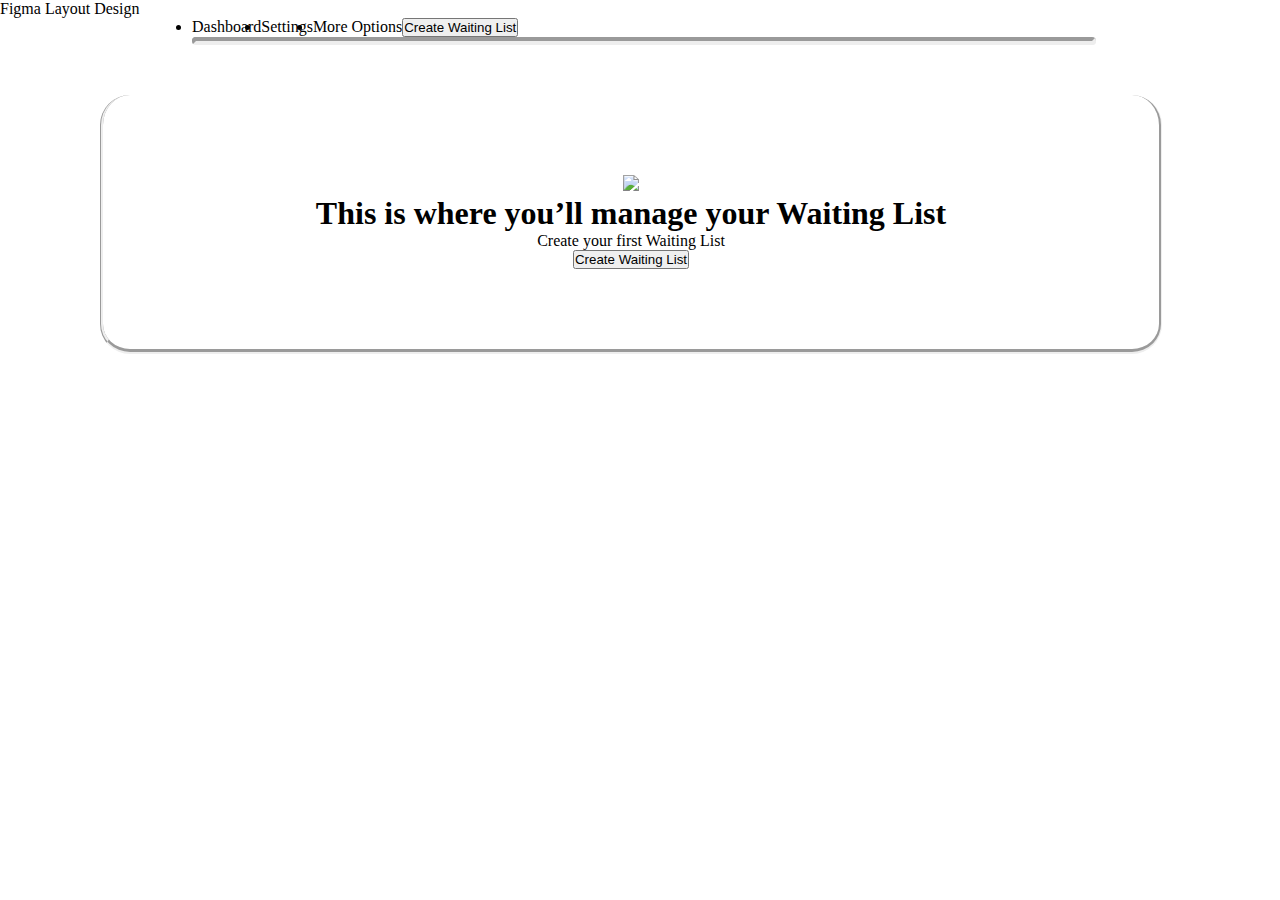
==== components/homePage.html @ 8448eb98 "Voting system implemented and created a sticky footer" ====
<!DOCTYPE html>
<html lang="en">
<head>
    <meta charset="UTF-8">
    <title>Home</title>
    <!-- Bootstrap CSS only -->
    <link href="https://cdn.jsdelivr.net/npm/bootstrap@5.2.0/dist/css/bootstrap.min.css" rel="stylesheet"
          integrity="sha384-gH2yIJqKdNHPEq0n4Mqa/HGKIhSkIHeL5AyhkYV8i59U5AR6csBvApHHNl/vI1Bx" crossorigin="anonymous">
    <link rel="stylesheet" href="homePageStyle.css">
</head>
<body>
<div class="full-ContFl container-fluid">
    <section class="navSection">
        <nav class="navbar">
            <a class="navbar-brand">
                Figma Layout Design
            </a>
        </nav>
    </section>
   <section class="waitingListNav">
           <ul class="navbar-2">
               <li>Dashboard</li>
               <li>Settings</li>
               <li>More Options<a href=""></a></li>
               <button type="button" class="btn btn-secondary">Create Waiting List</button>
           </ul>
   </section>
    <hr class="devider">
    <section class="mainSection">
        <div class="containerImage">
            <img src="https://picsum.photos/200/300">
        </div>
        <h1 class="display-4">This is where you’ll manage your Waiting List</h1>
        <p class="lead text-muted">Create your first Waiting List</p>
        <button type="button" class="btn btn-secondary">Create Waiting List</button>
    </section>
</div>
</body>
</html>
---- components/homePageStyle.css ----
* {
    padding: 0;
    margin: 0;
}

.full-ContFl {
    height: 100vh;
}

:root {
    --c1:#FEFBF6;
    --c2:#A6D1E6;
    --c3:#7F5283;
    --c4:#3D3C42;           /*f.e. using "var(--c1)" will access the variables*/
}

.navSection{
    background-color: radial-gradient(ellipse at right,var(--c1),var(--c2),transparent),
            radial-gradient(ellipse at top, var(--c3) var(--c4), transparent);
            background-size: 200% 200%;
}

.mainSection {
    display: flex;
    flex-direction: column;
    justify-content: center;
    align-items: center;
    width: 70%;
    /*text-align: center;*/
    padding: 5rem;
    border-style: groove;
    border-radius: 30px;
    border-width: 0 3px 5px 3px;
    margin: 50px 100px;
}

.devider {
    display: block;
    width: 70%;
    border-width: 4px;
    text-align: center;
    border-radius: 8px;
    margin: 0 15% 0 15%;
    padding: 0;
}

.navbar-2 {
    display: flex;
    flex-direction: row;
    padding: 0 15% 0 15%;

}
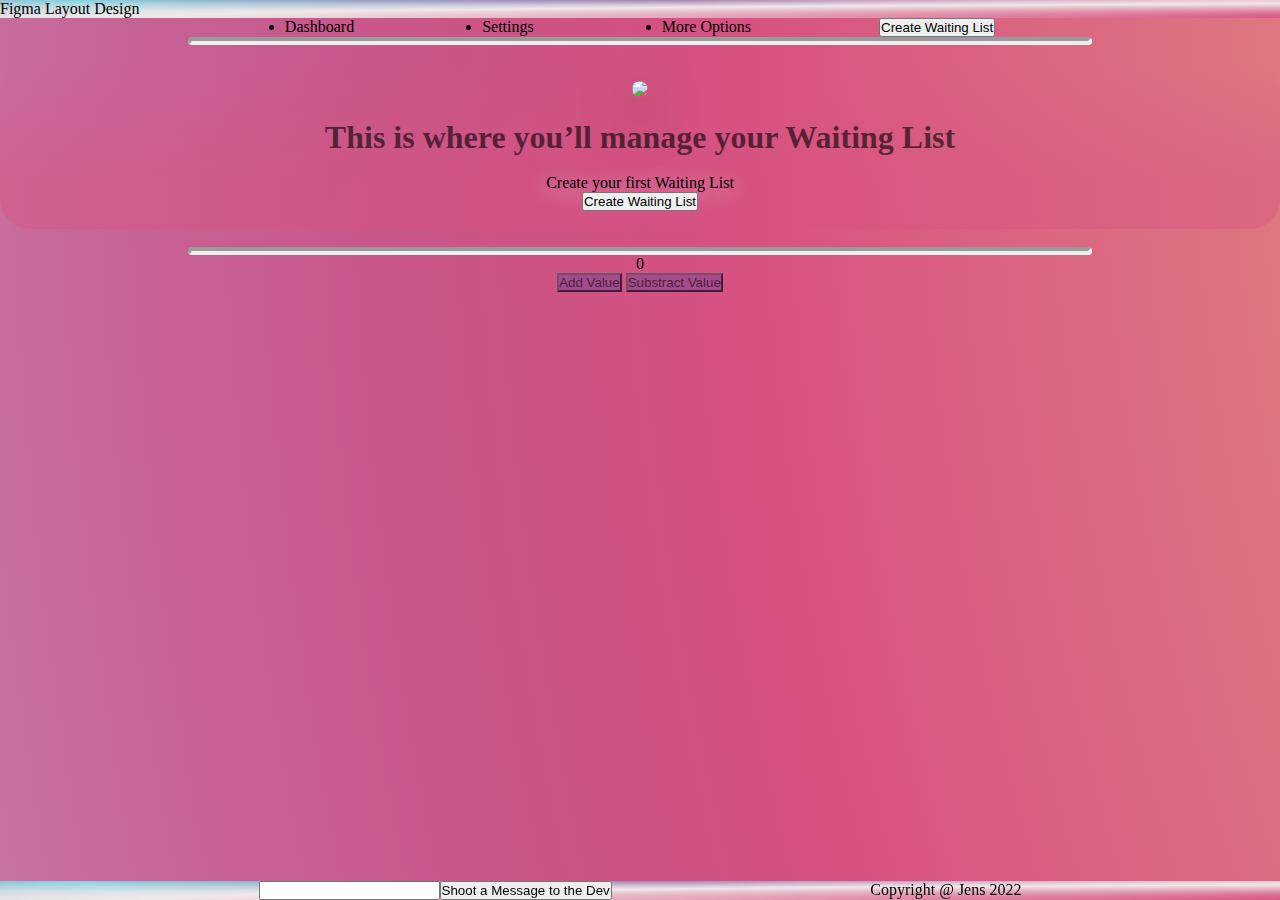
==== commit 64cebace: "Created Background Animation and eMail entry field" ====
--- a/components/homePage.html
+++ b/components/homePage.html
@@ -7,33 +7,61 @@
     <link href="https://cdn.jsdelivr.net/npm/bootstrap@5.2.0/dist/css/bootstrap.min.css" rel="stylesheet"
           integrity="sha384-gH2yIJqKdNHPEq0n4Mqa/HGKIhSkIHeL5AyhkYV8i59U5AR6csBvApHHNl/vI1Bx" crossorigin="anonymous">
     <link rel="stylesheet" href="homePageStyle.css">
+    <!--Party JS-->
+    <script src="https://cdn.jsdelivr.net/npm/party-js@latest/bundle/party.min.js"></script>
 </head>
 <body>
-<div class="full-ContFl container-fluid">
-    <section class="navSection">
-        <nav class="navbar">
-            <a class="navbar-brand">
-                Figma Layout Design
-            </a>
-        </nav>
+<div class="full-ContFl">
+    <div class="container-fluid navContainer">
+        <section class="navSection">
+            <nav class="navbar">
+                <a class="navbar-brand">
+                    Figma Layout Design
+                </a>
+            </nav>
+        </section>
+    </div>
+    <section class="waitingListNav">
+        <ul class="navbar-2">
+            <li class="li">Dashboard</li>
+            <li class="li">Settings</li>
+            <li class="li">More Options<a href=""></a></li>
+            <button type="button" class="btn btn-secondary">Create Waiting List</button>
+        </ul>
     </section>
-   <section class="waitingListNav">
-           <ul class="navbar-2">
-               <li>Dashboard</li>
-               <li>Settings</li>
-               <li>More Options<a href=""></a></li>
-               <button type="button" class="btn btn-secondary">Create Waiting List</button>
-           </ul>
-   </section>
-    <hr class="devider">
+    <hr class="divider">
     <section class="mainSection">
-        <div class="containerImage">
-            <img src="https://picsum.photos/200/300">
+        <div class="container">
+            <div class="containerImage">
+                <img class="roundedImage" src="https://picsum.photos/200/300">
+            </div>
+            <h1 class="display-4 text-WL">This is where you’ll manage your Waiting List</h1>
+            <p class="lead text-muted">Create your first Waiting List</p>
+            <button type="button" class="btn btn-secondary">Create Waiting List</button>
         </div>
-        <h1 class="display-4">This is where you’ll manage your Waiting List</h1>
-        <p class="lead text-muted">Create your first Waiting List</p>
-        <button type="button" class="btn btn-secondary">Create Waiting List</button>
     </section>
+
+    <hr class="divider">
+
+    <section class="votingSystemSection">
+        <p class="valueDisplay text-muted display-6">.Value.</p>
+        <!--valueDisplay will be our own target class for JS-->
+        <button onclick="party.confetti(this)" class="addV btn btn-outline-dark">Add Value</button>
+        <button onclick="party.sparkles(this)" class="subV btn btn-outline-dark">Substract Value</button>
+    </section>
+
+    <section class="footerSection">
+        <footer class="footer">
+            <div class="contactDev">
+                <input type="text" class="form-control form-control-sm"/>
+                <button onclick="sendMail()" type="button" class="btn btn-dark btn-sm">Shoot a Message to the Dev</button>
+            </div>
+            <p class="display-6">Copyright @ Jens 2022</p>
+        </footer>
+    </section>
+
 </div>
+<!--Bridge betwwen Html and JS-->
+<script src="/backend/scripts.js"></script>
 </body>
 </html>--- a/components/homePageStyle.css
+++ b/components/homePageStyle.css
@@ -5,49 +5,114 @@
 
 .full-ContFl {
     height: 100vh;
+    background: radial-gradient(ellipse at top, var(--c1), var(--c2), transparent),
+    radial-gradient(ellipse at top, var(--c3), var(--c4), transparent);
+    background-size: 400% 400%;
+    -webkit-animation: liquidBG 14s ease-in-out infinite; /*color change, animation lasts 12s and repeats*/
+}
+
+@-webkit-keyframes liquidBG {
+    0% {
+        background-position: 50% 0;
+    }
+    50% {
+        background-position: 100% 100%;
+    }
+    100% {
+        background-position: 50% 0;
+    }
 }
 
 :root {
-    --c1:#FEFBF6;
-    --c2:#A6D1E6;
-    --c3:#7F5283;
-    --c4:#3D3C42;           /*f.e. using "var(--c1)" will access the variables*/
+    --c1: #EED180;
+    --c2: #D75281;
+    --c3: #FF8FB1;
+    --c4: #7A4495; /*f.e. using "var(--c1)" will access the variables*/
+    --c5: #efe9e9;
+    --c6: #7fd1df;
 }
 
-.navSection{
-    background-color: radial-gradient(ellipse at right,var(--c1),var(--c2),transparent),
-            radial-gradient(ellipse at top, var(--c3) var(--c4), transparent);
-            background-size: 200% 200%;
+.navContainer, .footer {
+    background: radial-gradient(ellipse at right, var(--c1), var(--c2), var(--c5), transparent),
+    radial-gradient(ellipse at top, var(--c3), var(--c4), var(--c6), transparent);
+    background-size: 200% 200%;
 }
 
-.mainSection {
+.container {
     display: flex;
     flex-direction: column;
-    justify-content: center;
     align-items: center;
-    width: 70%;
-    /*text-align: center;*/
-    padding: 5rem;
-    border-style: groove;
+    padding: 2vh 2vw;
+    margin: 2vh auto;
     border-radius: 30px;
-    border-width: 0 3px 5px 3px;
-    margin: 50px 100px;
+    /*border-style: solid;*/
+    /*border-width: 0 3px 5px 3px;*/
+    /*background: rgba(215, 82, 129, 0.4);*/
+    background: linear-gradient(to top, rgba(215, 82, 129, 0.4) 30%, rgba(215, 82, 129, 0))
 }
 
-.devider {
-    display: block;
-    width: 70%;
+.text-WL {
+    color: rgba(0, 0, 0, 0.60);
+    padding: 2vh;
+}
+
+
+.divider {
+    width: 70vw;
     border-width: 4px;
-    text-align: center;
     border-radius: 8px;
-    margin: 0 15% 0 15%;
-    padding: 0;
+    margin: auto;
+    color: #D75281FF;
 }
 
 .navbar-2 {
     display: flex;
     flex-direction: row;
     padding: 0 15% 0 15%;
-
+    justify-content: center;
 }
 
+.li {
+    padding-right: 10vw;
+}
+
+.roundedImage {
+    border-radius: 25px;
+    box-shadow: 0 20px 50px rgba(0, 0, 0, 0.62);
+    transition: text-shadow 5s;
+}
+
+.lead {
+    text-shadow: 0 5px 20px rgb(245, 238, 238, 0.91);
+    transition: box-shadow 5s;
+}
+
+.votingSystemSection {
+    text-align: center;
+}
+
+.addV, .subV {
+    background-color: rgba(122, 68, 149, 0.5);
+    color: rgba(0, 0, 0, 0.60);
+    border-color: rgba(0, 0, 0, 0.60);
+}
+
+.footer {
+    position: fixed;
+    bottom: 0;
+    left: 0;
+    width: 100vw;
+    text-align: center;
+}
+
+.footer, .contactDev {
+    display: flex;
+    justify-content: space-evenly;
+    align-content: center;
+}
+
+/*
+.votingSystemSection, .mainSection {
+    background-color: rgba(240, 248, 255, 0.22);
+    backdrop-filter: blur(500px);
+}*/
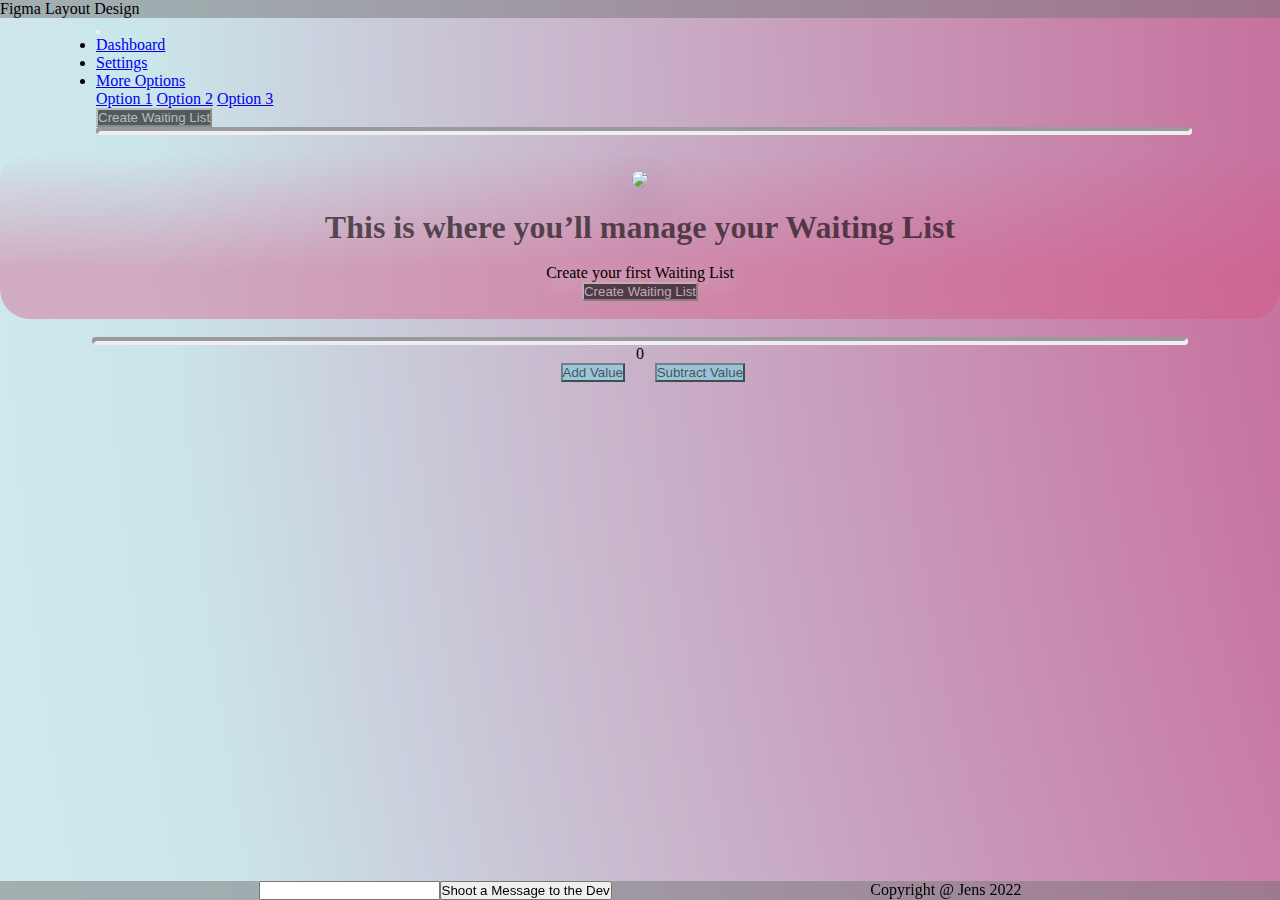
==== commit 5f96d721: "Adjusted Style to buttons, footer, and Navbar incl. Collapse function" ====
--- a/components/homePage.html
+++ b/components/homePage.html
@@ -7,6 +7,8 @@
     <link href="https://cdn.jsdelivr.net/npm/bootstrap@5.2.0/dist/css/bootstrap.min.css" rel="stylesheet"
           integrity="sha384-gH2yIJqKdNHPEq0n4Mqa/HGKIhSkIHeL5AyhkYV8i59U5AR6csBvApHHNl/vI1Bx" crossorigin="anonymous">
     <link rel="stylesheet" href="homePageStyle.css">
+    <!-- JavaScript Bundle with Popper -->
+    <script src="https://cdn.jsdelivr.net/npm/bootstrap@5.2.0/dist/js/bootstrap.bundle.min.js" integrity="sha384-A3rJD856KowSb7dwlZdYEkO39Gagi7vIsF0jrRAoQmDKKtQBHUuLZ9AsSv4jD4Xa" crossorigin="anonymous"></script>
     <!--Party JS-->
     <script src="https://cdn.jsdelivr.net/npm/party-js@latest/bundle/party.min.js"></script>
 </head>
@@ -22,46 +24,68 @@
         </section>
     </div>
     <section class="waitingListNav">
-        <ul class="navbar-2">
-            <li class="li">Dashboard</li>
-            <li class="li">Settings</li>
-            <li class="li">More Options<a href=""></a></li>
-            <button type="button" class="btn btn-secondary">Create Waiting List</button>
-        </ul>
+        <nav class="navbar navbar-expand-md navbar-light">
+            <div class="container-fluid">
+                <button class="navbar-toggler" type="button" data-bs-toggle="collapse"
+                        data-bs-target="#mnav">
+                    <span class="navbar-toggler-icon"></span>
+                </button>
+                <div class="collapse navbar-collapse" id="mnav">
+                    <ul class="navbar-nav me-auto mb-lg-0">
+                        <li class="nav-item">
+                            <a class="nav-link" href="#">Dashboard</a>
+                        </li>
+                        <li class="nav-item">
+                            <a class="nav-link" href="#">Settings</a>
+                        </li>
+                        <li class="nav-item dropdown">
+                            <a class="nav-link dropdown-toggle" href="#" role="button" data-bs-toggle="dropdown" aria-expanded="false">More Options</a>
+                            <div class="dropdown-menu">
+                                <a href="#" class="dropdown-item">Option 1</a>
+                                <a href="#" class="dropdown-item">Option 2</a>
+                                <a href="#" class="dropdown-item">Option 3</a>
+                            </div>
+                        </li>
+                    </ul>
+                    <button type="button" class="btn btn-secondary creatWL">Create Waiting List</button>
+                </div>
+            </div>
+        </nav>
+        <hr class="divider">
     </section>
-    <hr class="divider">
-    <section class="mainSection">
-        <div class="container">
-            <div class="containerImage">
-                <img class="roundedImage" src="https://picsum.photos/200/300">
-            </div>
-            <h1 class="display-4 text-WL">This is where you’ll manage your Waiting List</h1>
-            <p class="lead text-muted">Create your first Waiting List</p>
-            <button type="button" class="btn btn-secondary">Create Waiting List</button>
+<section class="mainSection">
+    <div class="container">
+        <div class="containerImage">
+            <img class="roundedImage" src="https://picsum.photos/200/300">
         </div>
-    </section>
+        <h1 class="display-4 text-WL">This is where you’ll manage your Waiting List</h1>
+        <p class="lead text-muted">Create your first Waiting List</p>
+        <button type="button" class="btn btn-secondary creatWL">Create Waiting List</button>
+    </div>
+</section>
 
-    <hr class="divider">
+<hr class="divider">
 
-    <section class="votingSystemSection">
-        <p class="valueDisplay text-muted display-6">.Value.</p>
-        <!--valueDisplay will be our own target class for JS-->
-        <button onclick="party.confetti(this)" class="addV btn btn-outline-dark">Add Value</button>
-        <button onclick="party.sparkles(this)" class="subV btn btn-outline-dark">Substract Value</button>
-    </section>
+<section class="votingSystemSection">
+    <p class="valueDisplay text-muted display-6">.Value.</p>
+    <!--valueDisplay will be our own target class for JS-->
+    <button onclick="party.confetti(this)" class="addV btn btn-outline-dark">Add Value</button>
+    <button onclick="party.sparkles(this)" class="subV btn btn-outline-dark">Subtract Value</button>
+</section>
 
-    <section class="footerSection">
-        <footer class="footer">
-            <div class="contactDev">
-                <input type="text" class="form-control form-control-sm"/>
-                <button onclick="sendMail()" type="button" class="btn btn-dark btn-sm">Shoot a Message to the Dev</button>
-            </div>
-            <p class="display-6">Copyright @ Jens 2022</p>
-        </footer>
-    </section>
+<section class="footerSection">
+    <footer class="footer">
+        <div class="contactDev">
+            <input type="text" class="form-control form-control-sm">
+            <button onclick="sendMail()" type="button" class="btn btn-dark btn-sm">Shoot a Message to the Dev
+            </button>
+        </div>
+        <p class="display-6">Copyright @ Jens 2022</p>
+    </footer>
+</section>
 
 </div>
-<!--Bridge betwwen Html and JS-->
+<!--Bridge between Html and JS-->
 <script src="/backend/scripts.js"></script>
 </body>
 </html>--- a/components/homePageStyle.css
+++ b/components/homePageStyle.css
@@ -5,8 +5,8 @@
 
 .full-ContFl {
     height: 100vh;
-    background: radial-gradient(ellipse at top, var(--c1), var(--c2), transparent),
-    radial-gradient(ellipse at top, var(--c3), var(--c4), transparent);
+    background: radial-gradient(ellipse at top, var(--c1), var(--c2), var(--c5), transparent),
+    radial-gradient(ellipse at top, var(--c3), var(--c4), var(--c6), transparent);
     background-size: 400% 400%;
     -webkit-animation: liquidBG 14s ease-in-out infinite; /*color change, animation lasts 12s and repeats*/
 }
@@ -24,18 +24,32 @@
 }
 
 :root {
-    --c1: #EED180;
-    --c2: #D75281;
-    --c3: #FF8FB1;
-    --c4: #7A4495; /*f.e. using "var(--c1)" will access the variables*/
-    --c5: #efe9e9;
-    --c6: #7fd1df;
+    --c1: rgba(238, 209, 128, 0.6);
+    --c2: rgba(215, 82, 129, 0.6);
+    --c3: rgba(255, 143, 177, 0.6);
+    --c4: rgba(122, 68, 149, 0.6); /*f.e. using "var(--c1)" will access the variables*/
+    --c5: rgba(239, 233, 233, 0.4);
+    --c6: rgba(127, 209, 223, 0.6);
+}
+
+.waitingListNav {
+    width: 85vw;
+    margin: 0 auto;
+}
+
+.divider {
+    width: 85vw;
+    border-width: 4px;
+    border-radius: 8px;
+    margin: auto;
+    color: #D75281FF;
 }
 
 .navContainer, .footer {
-    background: radial-gradient(ellipse at right, var(--c1), var(--c2), var(--c5), transparent),
+/*    background: radial-gradient(ellipse at right, var(--c1), var(--c2), var(--c5), transparent),
     radial-gradient(ellipse at top, var(--c3), var(--c4), var(--c6), transparent);
-    background-size: 200% 200%;
+    background-size: 250% 250%;*/
+    background: rgba(117, 117, 117, 0.5);
 }
 
 .container {
@@ -56,24 +70,11 @@
     padding: 2vh;
 }
 
-
-.divider {
-    width: 70vw;
-    border-width: 4px;
-    border-radius: 8px;
-    margin: auto;
-    color: #D75281FF;
-}
-
 .navbar-2 {
     display: flex;
     flex-direction: row;
     padding: 0 15% 0 15%;
     justify-content: center;
-}
-
-.li {
-    padding-right: 10vw;
 }
 
 .roundedImage {
@@ -92,9 +93,17 @@
 }
 
 .addV, .subV {
-    background-color: rgba(122, 68, 149, 0.5);
+    background-color: rgba(127, 209, 223, 0.6);
     color: rgba(0, 0, 0, 0.60);
     border-color: rgba(0, 0, 0, 0.60);
+    margin-left: 2vw;
+}
+
+.creatWL {
+    background-color: rgba(0, 0, 0, 0.60);
+    border-color: rgba(255, 255, 255, 0.6);
+    color: rgba(255, 255, 255, 0.6);
+    font-weight: 300;
 }
 
 .footer {
@@ -111,8 +120,7 @@
     align-content: center;
 }
 
-/*
-.votingSystemSection, .mainSection {
+/*.votingSystemSection, .mainSection {
     background-color: rgba(240, 248, 255, 0.22);
     backdrop-filter: blur(500px);
 }*/
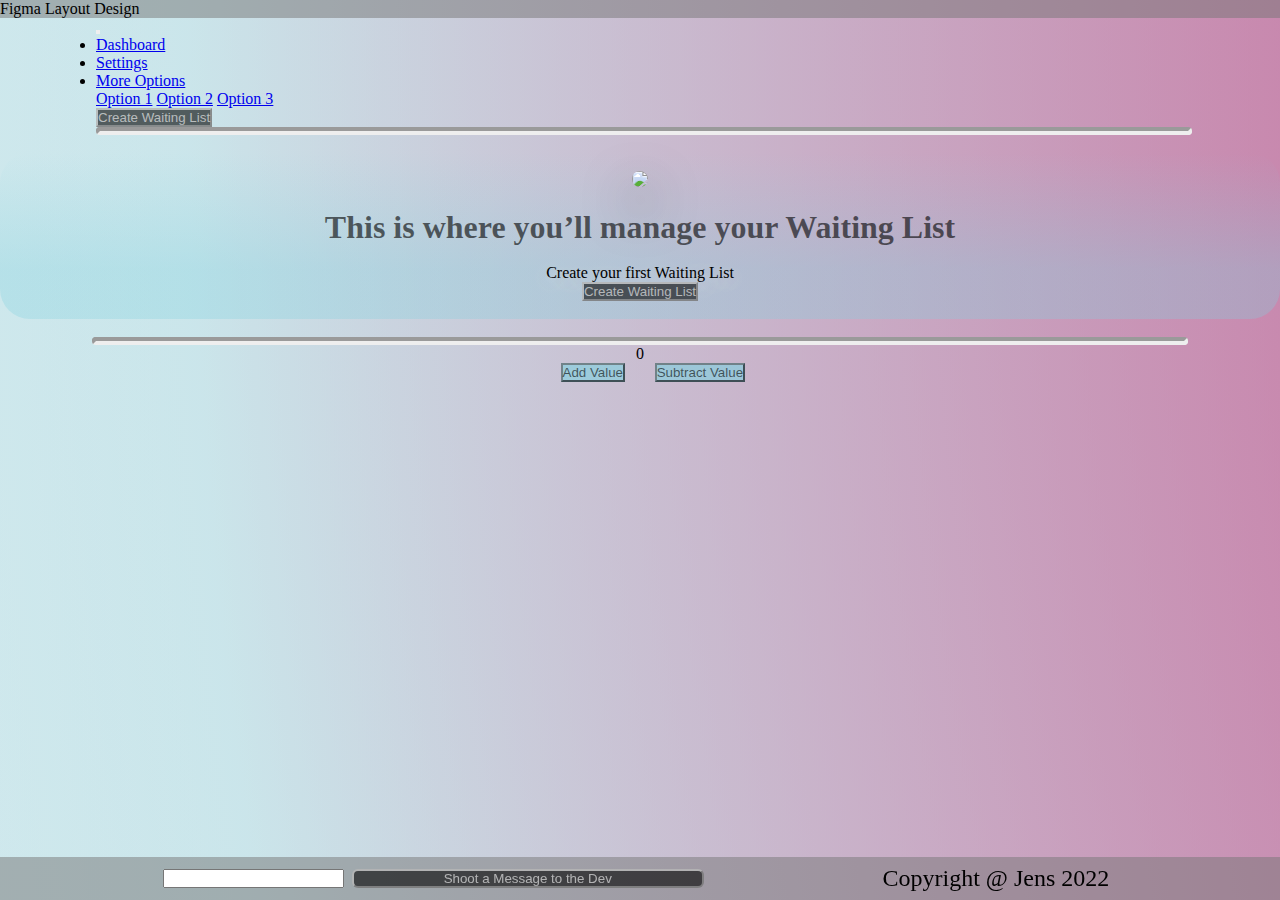
==== commit 275752d1: "Developed: fixed footer overlapping issue" ====
--- a/components/homePage.html
+++ b/components/homePage.html
@@ -2,11 +2,12 @@
 <html lang="en">
 <head>
     <meta charset="UTF-8">
+    <meta name="viewport" content="width=device-width, initial-scale=1.0">
     <title>Home</title>
     <!-- Bootstrap CSS only -->
     <link href="https://cdn.jsdelivr.net/npm/bootstrap@5.2.0/dist/css/bootstrap.min.css" rel="stylesheet"
           integrity="sha384-gH2yIJqKdNHPEq0n4Mqa/HGKIhSkIHeL5AyhkYV8i59U5AR6csBvApHHNl/vI1Bx" crossorigin="anonymous">
-    <link rel="stylesheet" href="homePageStyle.css">
+    <link rel="stylesheet" href="../stylesheets/homePageStyle.css">
     <!-- JavaScript Bundle with Popper -->
     <script src="https://cdn.jsdelivr.net/npm/bootstrap@5.2.0/dist/js/bootstrap.bundle.min.js" integrity="sha384-A3rJD856KowSb7dwlZdYEkO39Gagi7vIsF0jrRAoQmDKKtQBHUuLZ9AsSv4jD4Xa" crossorigin="anonymous"></script>
     <!--Party JS-->
@@ -47,7 +48,7 @@
                             </div>
                         </li>
                     </ul>
-                    <button type="button" class="btn btn-secondary creatWL">Create Waiting List</button>
+                    <button type="button" class="btn btn-secondary btn-creatWL">Create Waiting List</button>
                 </div>
             </div>
         </nav>
@@ -60,7 +61,7 @@
         </div>
         <h1 class="display-4 text-WL">This is where you’ll manage your Waiting List</h1>
         <p class="lead text-muted">Create your first Waiting List</p>
-        <button type="button" class="btn btn-secondary creatWL">Create Waiting List</button>
+        <button type="button" class="btn btn-secondary btn-creatWL">Create Waiting List</button>
     </div>
 </section>
 
@@ -77,10 +78,10 @@
     <footer class="footer">
         <div class="contactDev">
             <input type="text" class="form-control form-control-sm">
-            <button onclick="sendMail()" type="button" class="btn btn-dark btn-sm">Shoot a Message to the Dev
+            <button onclick="sendMail()" type="button" class="message-btn btn btn-dark btn-sm">Shoot a Message to the Dev
             </button>
         </div>
-        <p class="display-6">Copyright @ Jens 2022</p>
+        <p class="display-6 copyright">Copyright @ Jens 2022</p>
     </footer>
 </section>
 
--- a/stylesheets/homePageStyle.css
+++ b/stylesheets/homePageStyle.css
@@ -0,0 +1,148 @@
+* {
+    padding: 0;
+    margin: 0;
+}
+
+.full-ContFl {
+/*    display: flex;
+    flex-direction: column;*/
+    height: 100vh;
+    background: radial-gradient(ellipse at top, var(--c1), var(--c2), var(--c5), transparent),
+    radial-gradient(ellipse at top, var(--c3), var(--c4), var(--c6), transparent);
+    background-size: 500% 500%;
+    -webkit-animation: liquidBG 14s ease-in-out infinite; /*color change, animation lasts 12s and repeats*/
+}
+
+@-webkit-keyframes liquidBG {
+    0% {
+        background-position: 50% 0;
+    }
+    50% {
+        background-position: 100% 100%;
+    }
+    100% {
+        background-position: 50% 0;
+    }
+}
+
+:root {
+    --c1: rgba(238, 209, 128, 0.6);
+    --c2: rgba(215, 82, 129, 0.6);
+    --c3: rgba(255, 143, 177, 0.6);
+    --c4: rgba(122, 68, 149, 0.6); /*f.e. using "var(--c1)" will access the variables*/
+    --c5: rgba(239, 233, 233, 0.4);
+    --c6: rgba(127, 209, 223, 0.6);
+}
+
+.waitingListNav {
+    width: 85vw;
+    margin: 0 auto;
+}
+
+.divider {
+    width: 85vw;
+    border-width: 4px;
+    border-radius: 8px;
+    margin: auto;
+    color: rgba(127, 209, 223, 0.8);
+}
+
+.navContainer, .footer {
+/*    background: radial-gradient(ellipse at right, var(--c1), var(--c2), var(--c5), transparent),
+    radial-gradient(ellipse at top, var(--c3), var(--c4), var(--c6), transparent);
+    background-size: 250% 250%;*/
+    background: rgba(117, 117, 117, 0.5);
+}
+
+.navbar-brand {
+    padding: 0;
+}
+
+.container {
+    display: flex;
+    flex-direction: column;
+    align-items: center;
+    padding: 2vh 2vw;
+    margin: 2vh auto;
+    border-radius: 30px;
+    /*border-style: solid;*/
+    /*border-width: 0 3px 5px 3px;*/
+    /*background: rgba(215, 82, 129, 0.4);*/
+    background: linear-gradient(to top, rgba(127, 209, 223, 0.3) 30%, rgba(215, 82, 129, 0))
+}
+
+.text-WL {
+    color: rgba(0, 0, 0, 0.60);
+    padding: 2vh;
+}
+
+.navbar-2 {
+    display: flex;
+    flex-direction: row;
+    padding: 0 15% 0 15%;
+    justify-content: center;
+}
+
+.roundedImage {
+    border-radius: 1.8rem;
+    box-shadow: 0 1.3rem 3rem rgba(0, 0, 0, 0.62);
+    transition: text-shadow 5s;
+}
+
+.lead {
+    text-shadow: 0 0.3rem 1.2rem rgb(245, 238, 238, 0.91);
+    transition: box-shadow 5s;
+}
+
+.votingSystemSection {
+    text-align: center;
+}
+
+.addV, .subV {
+    background-color: rgba(127, 209, 223, 0.6);
+    color: rgba(0, 0, 0, 0.60);
+    border-color: rgba(0, 0, 0, 0.60);
+    margin-left: 2vw;
+}
+
+.btn-creatWL, .message-btn {
+    background-color: rgba(0, 0, 0, 0.60);
+    border-color: rgba(255, 255, 255, 0.6);
+    color: rgba(255, 255, 255, 0.6);
+    font-weight: 300;
+}
+
+.footer {
+    /*footer overlaps with content in mobile size..fix needed*/
+    position: fixed;
+    bottom: 0;
+    left: 0;
+    width: 100vw;
+    text-align: center;
+}
+
+.footer, .contactDev {
+    display: flex;
+    justify-content: space-evenly;
+    align-items: center;
+}
+
+.message-btn {
+    width: 22rem;
+    /*height: 2.1rem;*/
+    margin: 0 0.5rem;
+    border-radius: 6px;
+    display: flex;
+    flex-wrap: wrap;
+    justify-content: center;
+}
+
+.copyright {
+    font-size: 1.5rem;
+    margin: 0.5rem;
+}
+
+/*.votingSystemSection, .mainSection {
+    background-color: rgba(240, 248, 255, 0.22);
+    backdrop-filter: blur(500px);
+}*/
